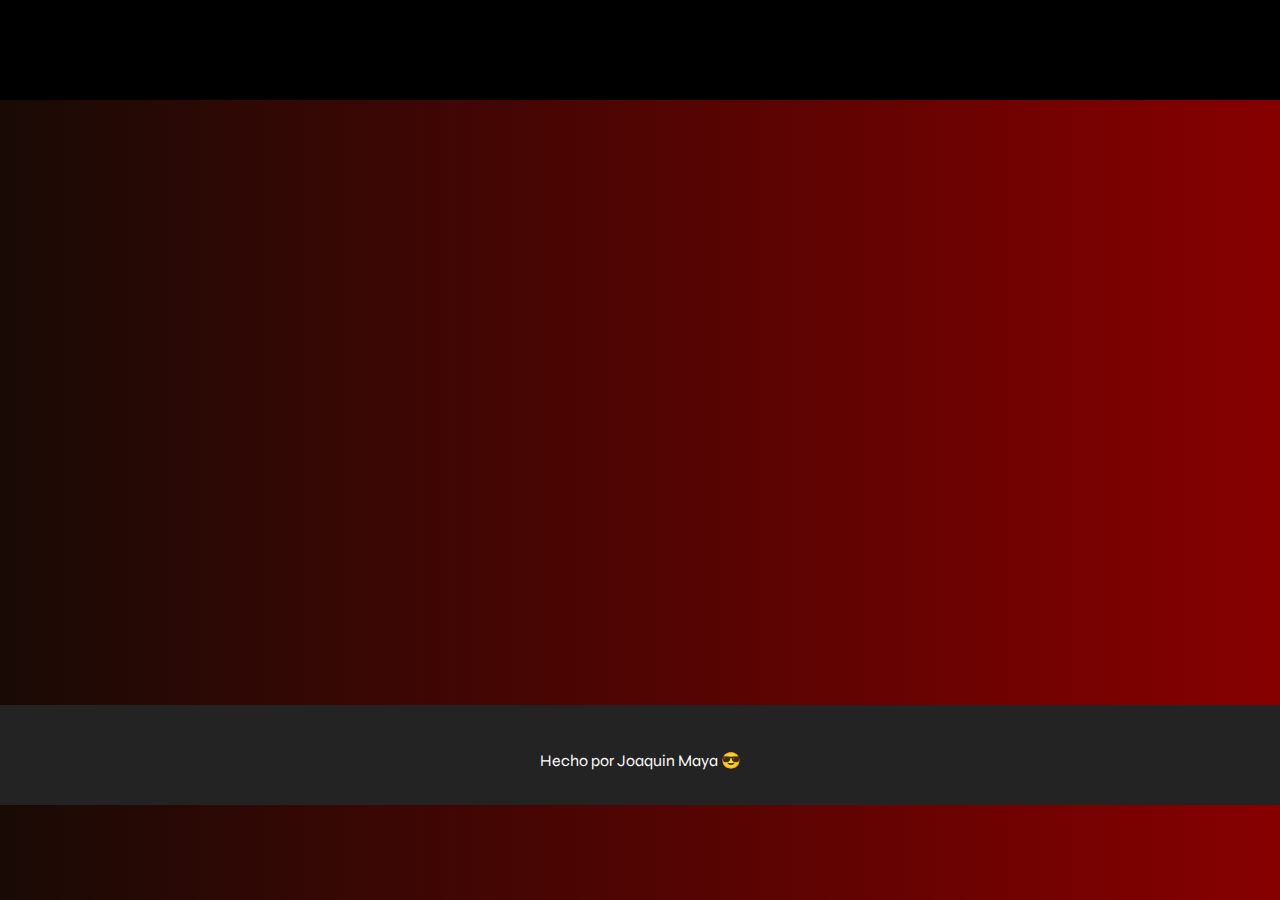
==== assets/pages/login.html @ 41e07f42 "correciones, login, register" ====
<!DOCTYPE html>
<html lang="en">
<head>
    <meta charset="UTF-8">
    <meta name="viewport" content="width=device-width, initial-scale=1.0">
    <title>Artilleros | Band</title>
    <link rel="stylesheet" href="/assets/style.css">
    <link rel="stylesheet" href="/assets/style-login.css">
    <link rel="apple-touch-icon" sizes="180x180" href="/assets/img/favicon_io/apple-touch-icon.png">
    <link rel="icon" type="image/png" sizes="32x32" href="/assets/img/favicon_io/favicon-32x32.png">
    <link rel="icon" type="image/png" sizes="16x16" href="/assets/img/favicon_io/favicon-16x16.png">
    <link rel="manifest" href="/site.webmanifest">
    <link rel="stylesheet" href="https://cdnjs.cloudflare.com/ajax/libs/font-awesome/6.4.2/css/all.min.css"
    integrity="sha512-z3gLpd7yknf1YoNbCzqRKc4qyor8gaKU1qmn+CShxbuBusANI9QpRohGBreCFkKxLhei6S9CQXFEbbKuqLg0DA=="
    crossorigin="anonymous" referrerpolicy="no-referrer" />
</head>
<body>

    <header class="header">
        <img src="/assets/img/logo.jpg" alt="Logo">
        <nav class="h-navbar">
            <label for="toggle-menu"><i class="fa-solid fa-ellipsis"></i></label>
            <input type="checkbox" id="toggle-menu">
            <ul class="h-navbar__items">
                <li><a href="/index.html" target="_blank">Inicio</a></li>
            </ul>
        </nav>
    </header>

    <main class="main">

        <section id="contact">
            <div class="contact__info contact__info--login">
                <form class="contact__form contact__form--login">
                    <p>Iniciar Sesión</p>
                    <div class="input-group">
                        <label for="name"></label>
                        <input type="text" id="name" placeholder="Usuario" required>
                    </div>
                    <div class="input-group">
                        <label for="password"></label>
                        <input type="password" id="password" placeholder="Contraseña" required>
                    </div>
                    <div>
                        <button class="btn btn--secondary">Ingresar</button>
                    </div>
                    <p><a href="/assets/pages/register.html">No tengo una cuenta</a></p>
                </form>
            </div>
        </section>

    </main>

    <!-- Footer - Pie de Pagina - Redes y Más -->

    <footer class="footer">
        <nav class="nav-footer">
            <div class="footer-redes">
                <a href="https://www.instagram.com/artilleros_oficial/" target="_blank"><i class="fa-brands fa-instagram fa-xl"></i></a>
                <a href="https://www.youtube.com/@artilleros_" target="_blank"><i class="fa-brands fa-youtube fa-xl"></i></a>
                <a href="https://open.spotify.com/intl-es/artist/1nIhpImgwgSQTfhJ4BcAUX?si=W5ZSRoWKSQq4dydQcPb_1A" target="_blank"><i class="fa-brands fa-spotify fa-xl"></i></a>
            </div>
        </nav>
        <p><a href="https://www.instagram.com/mayajoako_/" target="_blank">Hecho por Joaquin Maya 😎</a></p>
    </footer>

</body>
</html>
---- assets/style.css ----
@import url('https://fonts.googleapis.com/css2?family=Poppins&family=Syne:wght@400;500;600;700;800&display=swap');

*{
    margin: 0;
    padding: 0;
    box-sizing: border-box;
    text-decoration: none;
    list-style: none;
    /* border: solid red 1px; */
 }   

:root {
    font-family: 'Syne', sans-serif;
    scroll-behavior: smooth;
    overflow-x: hidden;
}

body {
    display: flex;
    flex-direction: column;
    justify-content: center;
    align-items: center;
}

/* HEADER - MENU - LOGO - FINAL*/

.header {
    height: 100px;
    width: 100%;
    position:-webkit-sticky;
    position:sticky;
    top: 0;
    padding: 0 75px;
    display: flex;
    align-items: center;
    justify-content: space-between;
    background-color: black;
    gap: 70px;
    z-index: 2;
    -webkit-animation: background-header 0.5s;
            animation: background-header 0.5s;
}

.h-navbar i {
    font-size: 20px;
    display: none;
    color: #ffffff;
}

#toggle-menu {
    display: none;
}

.header img {
    margin: 25px 0;
    padding: 10px;;
    height: 75px;
    opacity: 0;
    -webkit-animation: fadein 1s forwards, slide-down 1s forwards;
            animation: fadein 1s forwards, slide-down 1s forwards;
    transition: all 2s;
}

.h-navbar__items {
    display: flex;
    gap: 70px;
    cursor: pointer;
    opacity: 0;
    -webkit-animation: fadein 1s forwards, slide-down 1s forwards;
            animation: fadein 1s forwards, slide-down 1s forwards;
    transition: all 1s;
}

.h-navbar__items a {
    color: white;
    font-size: large;
}

.h-navbar__items li {
    padding: 10px 25px;
    border-bottom: solid 1.5px black ;
    transition: all .5s ease-in;
}

.h-navbar__items li:hover {
    border-bottom: solid 1.5px rgba(255, 0, 0, 0.486) ;
    transition: all .5s ease-in;
}

/* HERO & PORTADA - VIDEO e INFO */

#hero {
    margin: 150px 25px;
    padding: 10px;;
    display: flex;
    justify-content: center;
    align-items: center;
    color: black;
    gap: 25px;
    flex-wrap: wrap;
}

#hero iframe {
    border-radius: 15px;
    opacity: 0;
    -webkit-animation: fadein 1.5s forwards, scale 1.5s ease-in-out;
            animation: fadein 1.5s forwards, scale 1.5s ease-in-out;
    transition: all 2.5s;
}

.hero__info {
    display: flex;
    flex-direction: column;
    justify-content: center;
    align-items: center;
    gap: 15px;
}

.hero__title {
    -webkit-animation: fadein 1.5s forwards, slide-up 1.5s;
            animation: fadein 1.5s forwards, slide-up 1.5s;
    transition: all 2s;
}

.hero__subtitle {
    display: flex;
    flex-direction: column;
    justify-content: center;
    align-items: center;
    gap: 10px;
    opacity: 0;
    -webkit-animation: fadein 1.5s forwards, slide-up 1.5s;
            animation: fadein 1.5s forwards, slide-up 1.5s;
    -webkit-animation-delay: 0.5s;
            animation-delay: 0.5s;
    transition: all 1.5s;
}

.hero__subtitle p {
    max-width: 600px;
    transition: all 1.5s;
}

.hero__btns {
    display: flex;
    gap: 10px;
    opacity: 0;
    -webkit-animation: fadein 1.5s forwards, slide-up 1.5s;
            animation: fadein 1.5s forwards, slide-up 1.5s;
    -webkit-animation-delay: 1s;
            animation-delay: 1s;
    transition: all 1.5s;
}

.hero__video video {
    width: 100%;
}

/* NOSOTROS - ABOUT - INFO ADICIONAL */

#bio {
    padding: 150px 25px;
}

.bio__info {
    display: flex;
    justify-content: center;
    align-items: center;
    gap: 200px;
    color: black;
}

.bio__title {
    text-align: center;
}

.bio__subtitle {
    max-width: 600px;
}

.bio__info span {
    color: crimson;
    text-transform:uppercase;
}

/* BANDA - INTEGRANTES & CARDS */


#banda {
    padding: 50px;
    margin: 0 2px;
    background-color: rgba(0, 0, 0, 0.14);
    display: flex;
    flex-direction: column;
    justify-content: center;
    align-items: center;
    gap: 40px;
    color: black;
    border-radius: 10px;
}

.banda__cards {
    display: flex;
    justify-content: center;
    align-items: center;
    gap: 70px;
    flex-wrap: wrap;
}

.card {
    padding: 15px;
    display: flex;
    flex-direction: column;
    justify-content: center;
    align-items:center ;
    border: solid 2px rgba(0, 0, 0, 0.116);
    box-shadow: 0 0 20px rgba(0, 0, 0, 0.2);
    border-radius: 25px;
    transition: all 1.5s;
}

.card:hover {
    background-color: rgba(46, 36, 36, 0.127);
    transition: all 1.5s;
}

.card img {
    margin: 20px;
    width: 180px;
    height: 180px;
    border-radius: 15px;
}

/* FORMULARIO - CONTACTO */

#contact {
    margin: 150px 25px;
    display: flex;
    flex-direction: column;
    justify-content: center;
    align-items: center;
    gap: 25px;
}

.contact__info {
    display: flex;
    justify-content: center;
    align-items: center;
    gap: 125px;
    flex-wrap: wrap;
}

.contacto ul {
    display: flex;
    flex-direction: column;
    gap: 10px;
}

.contact__form {
    padding: 25px;
    border: solid 1px rgba(0, 0, 0, 0.2);
    box-shadow: 0 0 20px rgba(0, 0, 0, 0.2);
    border-radius: 10px;
    text-align: center;
    width: 400px;
    display: flex;
    flex-direction: column;
    gap: 20px;
}

.input-group {
    outline: none;
    display: flex;
    flex-direction: column;
}

.input-group input {
    outline: none;
    padding: 5px;
    border-radius: 5px;
    width: 100%;
    height: 40px;
    border: solid 1px #1716163b;
    text-align: center;
}

.input-group textarea {
    margin-top: 20px;
    outline: none;
    padding: 5px;
    border-radius: 5px;
    width: 100%;
    min-width: 350px;
    max-width: 350px;
    min-height: 100px;
    max-height: 100px;
    border: solid 1px #1716163b;
    text-align: center;
}

.btn {
    margin-top: 20px;
    width: 170px;
    height: 35px;
    border-radius: 7px;
    border: solid 2px #f7b3b31a;
    background-color: #e60f0f1b;
    color: Grey;
    font-weight: 600;
    transition: all 1.5s;
}

.btn a {
    color: grey;
}

.btn:hover {
    background-color: rgba(220, 20, 60, 0.02);
    color: rgb(34, 31, 31);
    transition: all 1.5s;
}

/* FOOTER - INFO y MAS */

.footer {
    height: 100px;
    width: 100%;
    background-color: #232323;
    display: flex;
    flex-direction: column;
    align-items: center;
    justify-content: center;
    gap: 10px;
}

.footer a {
    color: white;
}

.footer-redes {
    display: flex;
    gap: 40px;
}

/* MEDIAQUERIES */

@media (max-width: 1080px) {

    .header {
        height: 75px;
        padding: 25px;
        gap: 10px;
    }

    .header img {
        height: 75px;
    }

    .h-navbar {
        gap: 25px;
    }

    .hero__video {
        margin-bottom: 20px;
        opacity: 0;
        -webkit-animation: fadein 2s forwards;
                animation: fadein 2s forwards;
        -webkit-animation-delay: 2s;
                animation-delay: 2s;
    }

    #hero {
        padding-top: 25px;
        padding-bottom: 25px;
        flex-direction: column;
        margin: 0;
        border-radius: 0;
        border: 0;
        box-shadow: none;
    }

    #hero iframe {
        display: none;
    }

    .hero__info {
        flex-direction: column;
        gap: 25px;
    }

    .hero__subtitle {
        text-align: center;
    }

    .hero__subtitle p {
        max-width: 400px;
        text-align: center;
    }

    #bio {
        padding-top: 25px;
    }

    .bio__info {
        display: flex;
        justify-content: center;
        gap: 50px;
    }

    .bio__info p {
        max-width: 600px;
        font-size: 1rem;
    }

    #banda {
        margin: 25px;
        border-radius: 15px;
    }

}

@media (max-width: 768px) {

    .header {
        position: -webkit-sticky;
        position: sticky;
        top: 0;
    }

    .header img {
        height: 75px;
    }

    .h-navbar__items {
        opacity: 1;
        -webkit-animation: slide-up 0s, fadein 0s;
                animation: slide-up 0s, fadein 0s;
    }

    .h-navbar__items {
        background-color: white;
        width: 100%;
        height: calc( 100vh - 75px);
        position: absolute;
        top: 75px;
        left: 0;
        flex-direction: column;
        align-items: center;
        justify-content: center;
        gap: 70px;
        transform: translateX(200%);
        transition: all .5s ease-out;
    }

    .h-navbar i {
        display: block;
        color: white;
    }

    #toggle-menu:checked ~ .h-navbar__items {
        transform: translateX(0%);
        transition: all .5s ease-in;
    }

    .h-navbar__items a {
        color: black;
    }

    .h-navbar__items li {
        padding: 10px 25px;
        border-bottom: solid 1.5px rgb(255, 255, 255) ;
        transition: all .5s ease-in;
    }

    .bio__info {
        margin-top: 100px;
        flex-direction: column;
        gap: 25px;
    }

}

@media (max-width: 615px) {

    #banda {
        padding: 0;
        margin: 0;
        background-color: white;
        color: black;
    }

    .card {
        color: black;
    }

   .form-contact {
    margin: 0 10px 60px 10px;
    padding: 5;
   }
}

/* ANIMACIONES */

@-webkit-keyframes slide-up {
    from {
        transform: translateY(250px);
    }
    to {
        transform: translateY(0px);
    }
}

@keyframes slide-up {
    from {
        transform: translateY(250px);
    }
    to {
        transform: translateY(0px);
    }
}

@-webkit-keyframes slide-down {
    from {
        transform: translateY(-100px);
    }
    to {
        transform: translateY(0px);
    }
}

@keyframes slide-down {
    from {
        transform: translateY(-100px);
    }
    to {
        transform: translateY(0px);
    }
}

@-webkit-keyframes slide-left {
    from {
        transform: translateX(1000px);
    }
    to {
        transform: translateX(0px);
    }
}

@keyframes slide-left {
    from {
        transform: translateX(1000px);
    }
    to {
        transform: translateX(0px);
    }
}

@-webkit-keyframes scale {
    from {
        transform:scale(0);
    }
    to {
        transform: scale(1);
    }
}

@keyframes scale {
    from {
        transform:scale(0);
    }
    to {
        transform: scale(1);
    }
}
    
@-webkit-keyframes fadein {
    from {
        opacity: 0;
    }
    to {
        opacity: 1;
    }
}
    
@keyframes fadein {
    from {
        opacity: 0;
    }
    to {
        opacity: 1;
    }
}
---- assets/style-login.css ----
body {
    background: #870000;  /* fallback for old browsers */
    background: -webkit-linear-gradient(to right, #190A05, #870000);  /* Chrome 10-25, Safari 5.1-6 */
    background: linear-gradient(to right, #190A05, #870000); /* W3C, IE 10+/ Edge, Firefox 16+, Chrome 26+, Opera 12+, Safari 7+ */

}

.contact__info--login {
    background-color: rgba(244, 234, 234, 0.807);
    opacity: 0;
    animation: fadein 2.5s forwards;
}

.btn--secondary {
    background-color: rgba(168, 66, 86, 0.447);
    color: rgba(0, 0, 0, 0.615);
}

.contact__form--login p {
    font-weight: 600;
}

.contact__form--login a {
    font-weight: 400;
    color: black;
}
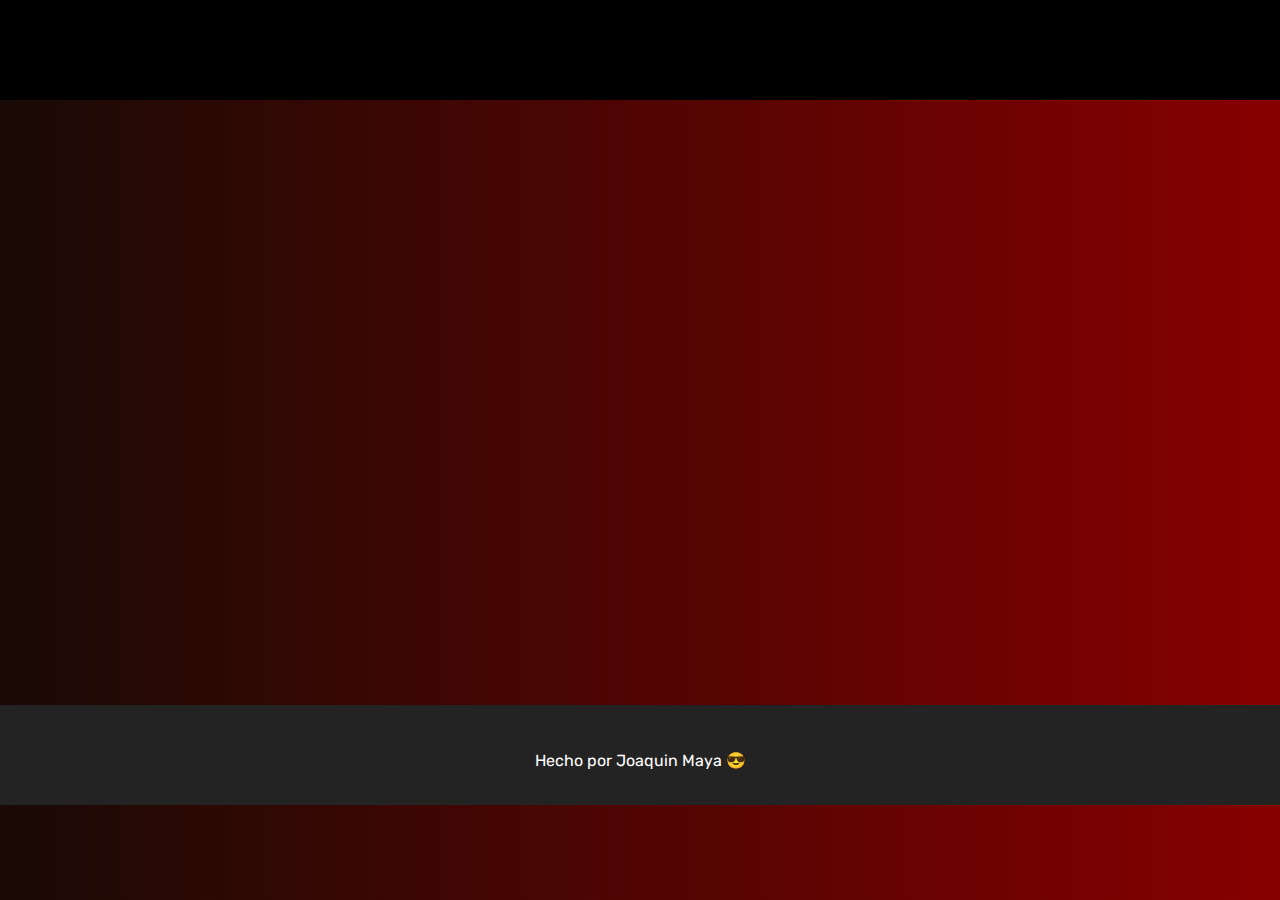
==== commit 83622f01: "spotify list y otras correciones" ====
--- a/assets/pages/login.html
+++ b/assets/pages/login.html
@@ -19,7 +19,7 @@
     <header class="header">
         <img src="/assets/img/logo.jpg" alt="Logo">
         <nav class="h-navbar">
-            <label for="toggle-menu"><i class="fa-solid fa-ellipsis"></i></label>
+            <label for="toggle-menu"><a href="/index.html"><i class="fa-solid fa-house"></i></a></label>
             <input type="checkbox" id="toggle-menu">
             <ul class="h-navbar__items">
                 <li><a href="/index.html" target="_blank">Inicio</a></li>
--- a/assets/style.css
+++ b/assets/style.css
@@ -1,4 +1,4 @@
-@import url('https://fonts.googleapis.com/css2?family=Poppins&family=Syne:wght@400;500;600;700;800&display=swap');
+@import url('https://fonts.googleapis.com/css2?family=Rubik:ital,wght@0,300;0,400;0,500;0,600;0,700;0,800;0,900;1,300;1,400;1,500;1,600;1,700;1,800;1,900&display=swap');
 
 *{
     margin: 0;
@@ -10,16 +10,15 @@
  }   
 
 :root {
-    font-family: 'Syne', sans-serif;
+    font-family: 'Rubik', sans-serif;
     scroll-behavior: smooth;
     overflow-x: hidden;
 }
 
-body {
-    display: flex;
-    flex-direction: column;
-    justify-content: center;
-    align-items: center;
+.body {
+    display: flex;
+    flex-direction: column;
+    gap: 150px;
 }
 
 /* HEADER - MENU - LOGO - FINAL*/
@@ -89,14 +88,21 @@
 
 /* HERO & PORTADA - VIDEO e INFO */
 
+.main {
+    display: flex;
+    flex-direction: column;
+    justify-content: center;
+    align-items: center;
+}
+
 #hero {
-    margin: 150px 25px;
+    margin: 150px auto;
     padding: 10px;;
     display: flex;
     justify-content: center;
     align-items: center;
     color: black;
-    gap: 25px;
+    gap: 20px;
     flex-wrap: wrap;
 }
 
@@ -106,6 +112,7 @@
     -webkit-animation: fadein 1.5s forwards, scale 1.5s ease-in-out;
             animation: fadein 1.5s forwards, scale 1.5s ease-in-out;
     transition: all 2.5s;
+    max-width: 450px;
 }
 
 .hero__info {
@@ -114,6 +121,7 @@
     justify-content: center;
     align-items: center;
     gap: 15px;
+    max-width: 450px;
 }
 
 .hero__title {
@@ -159,14 +167,14 @@
 /* NOSOTROS - ABOUT - INFO ADICIONAL */
 
 #bio {
-    padding: 150px 25px;
+    padding: 150px 25px 0 25px;
 }
 
 .bio__info {
     display: flex;
     justify-content: center;
     align-items: center;
-    gap: 200px;
+    gap: 175px;
     color: black;
 }
 
@@ -183,54 +191,93 @@
     text-transform:uppercase;
 }
 
+/* Spotify - Lista de Reproducción */
+
+.list_spotify {
+    margin: 150px 0;
+    padding: 25px;
+    background-color: rgba(0, 0, 0, 0.048);
+    border-radius: 20px;
+    display: flex;
+    flex-direction: row-reverse;
+    justify-content: center;
+    align-items: center;
+    gap: 25px;
+    flex-wrap: wrap;
+}
+
+.list_spotify iframe {
+    width: 400px;
+}
+
+.list_spotify--title {
+    font-weight: 400;
+}
+
 /* BANDA - INTEGRANTES & CARDS */
 
 
 #banda {
     padding: 50px;
     margin: 0 2px;
-    background-color: rgba(0, 0, 0, 0.14);
+    background-color: black;
     display: flex;
     flex-direction: column;
     justify-content: center;
     align-items: center;
     gap: 40px;
-    color: black;
-    border-radius: 10px;
+    color: white;
 }
 
 .banda__cards {
     display: flex;
     justify-content: center;
     align-items: center;
-    gap: 70px;
+    gap: 75px;
     flex-wrap: wrap;
 }
 
 .card {
-    padding: 15px;
+    padding: 5px;
     display: flex;
     flex-direction: column;
     justify-content: center;
     align-items:center ;
-    border: solid 2px rgba(0, 0, 0, 0.116);
-    box-shadow: 0 0 20px rgba(0, 0, 0, 0.2);
+    border: solid 2px rgba(255, 255, 255, 0.02);
+    box-shadow: 0 0 20px rgba(255, 255, 255, 0.02);
     border-radius: 25px;
     transition: all 1.5s;
 }
 
+.card__info {
+    padding: 5px;
+    display: flex;
+    flex-direction: column;
+    gap: 10px;
+}
+
+.card__items {
+    display: flex;
+    justify-content: space-between;
+}
+
+.card__items a {
+    color: rgba(255, 0, 149, 0.473);
+}
+
 .card:hover {
-    background-color: rgba(46, 36, 36, 0.127);
+    background-color: rgba(225, 98, 98, 0.056);
     transition: all 1.5s;
 }
 
 .card img {
-    margin: 20px;
+    margin: 15px 7px;
     width: 180px;
     height: 180px;
     border-radius: 15px;
 }
 
+
 /* FORMULARIO - CONTACTO */
 
 #contact {
@@ -247,7 +294,7 @@
     justify-content: center;
     align-items: center;
     gap: 125px;
-    flex-wrap: wrap;
+    flex-wrap: wrap-reverse
 }
 
 .contacto ul {
@@ -429,6 +476,11 @@
 
     .header img {
         height: 75px;
+    }
+
+    #hero {
+        margin: 75px 0;
+
     }
 
     .h-navbar__items {
@@ -450,6 +502,7 @@
         gap: 70px;
         transform: translateX(200%);
         transition: all .5s ease-out;
+        display: none;
     }
 
     .h-navbar i {
@@ -460,6 +513,7 @@
     #toggle-menu:checked ~ .h-navbar__items {
         transform: translateX(0%);
         transition: all .5s ease-in;
+        display: flex;
     }
 
     .h-navbar__items a {
@@ -472,15 +526,38 @@
         transition: all .5s ease-in;
     }
 
+    #bio {
+        margin-bottom: 75px;
+    }
+
     .bio__info {
-        margin-top: 100px;
+        margin-top: 50px;
         flex-direction: column;
         gap: 25px;
     }
 
+    .list_spotify {
+        margin: 50px;
+        margin-bottom: 100px;
+        padding: 150px 0;
+        background-color: white;
+        box-shadow: 0 0 20px rgba(238, 133, 133, 0.7);
+        border-radius: 0%;
+    }
+
 }
 
 @media (max-width: 615px) {
+
+    .list_spotify {
+        margin: 100px 0;
+        margin-top: 50px;
+        padding: 50px 0 50px 0;
+        background-color: black;
+        color: white;
+        border-radius: 0%;
+    }
+
 
     #banda {
         padding: 0;
@@ -490,6 +567,8 @@
     }
 
     .card {
+        border: solid 2px rgba(0, 0, 0, 0.137);
+        box-shadow: 0 0 20px rgba(0, 0, 0, 0.2);
         color: black;
     }
 
--- a/assets/style-login.css
+++ b/assets/style-login.css
@@ -23,4 +23,13 @@
 .contact__form--login a {
     font-weight: 400;
     color: black;
+}
+
+.h-navbar__items {
+    display: none;
+}
+
+.h-navbar i {
+    display: block;
+    color: white;
 }